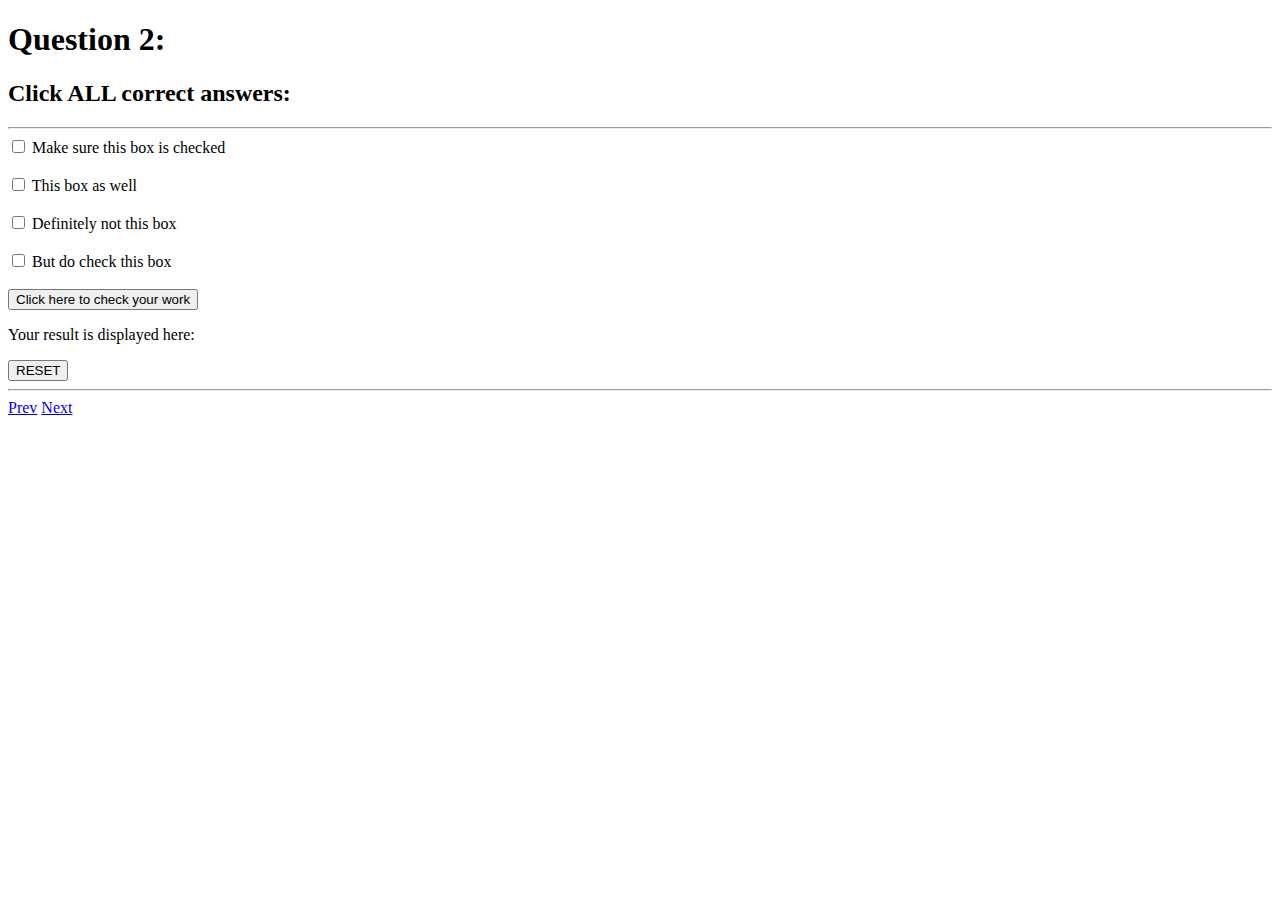
==== index.html @ e5385740 "fixed name error" ====
<!DOCTYPE html>
<html>
  <head>
	<meta charset="utf-8">
	<title>Multiple Correct Answers</title>
  </head>
  <body>
    <header>
    	<h1>Question 2:</h1>
    </header>
    <div id="question">
    	<h2>Click ALL correct answers:</h2>
    	<hr>
    	<input id="answer-1" name="answer-1" type="checkbox">
      <label for="answer-1">Make sure this box is checked</label>
      <br>
      <br>
      <input id="answer-2" name="answer-2" type="checkbox">
      <label for="answer-2">This box as well</label>
      <br>
      <br>
      <input id="answer-3" name="answer-3" type="checkbox">
      <label for="answer-3">Definitely not this box</label>
      <br>
      <br>
      <input id="answer-4" name="answer-4" type="checkbox">
      <label for="answer-4">But do check this box</label>
      <br>
      <br>
      <button id="submit" type="button" onclick="checkAnswer()">Click here to check your work</button>
      <br>
      <p id="result">Your result is displayed here:</p>
    	<button id="reset" type="button" onclick="reset()">RESET</button>
    	<hr>
    	<!---Need to change these into buttons that link and send correct/incorrect info to next page --->
    	<a href="./radio-question.html">Prev</a>
    	<a href="./drag-and-drop-question.html">Next</a>
    </div>
    <script type="text/javascript">
    	const checkAnswer = () =>{
    		/*Did we get here?
    		document.getElementById("answer-1").innerHTML = "You clicked on something"*/

    		//Disable clicking any additional boxes
    		document.getElementById("answer-1").disabled = true
    		document.getElementById("answer-2").disabled = true
    		document.getElementById("answer-3").disabled = true
    		document.getElementById("answer-4").disabled = true
    		//Relay back to the user that they chose correctly
    		//Need to loop this
    		let box1 = document.getElementById('answer-1').checked
        let box2 = document.getElementById('answer-2').checked
        let box3 = document.getElementById('answer-3').checked
        let box4 = document.getElementById('answer-4').checked
        box1 && box2 && !box3 && box4 ? document.getElementById('result').innerHTML = "CORRECT" : document.getElementById('result').innerHTML = "INCORRECT"
    	}
    </script>
    <script type="text/javascript">
    	const reset = () => {
        document.getElementById('result').innerHTML = "Your result is displayed here:" //This is hard-coded, should pass button ID as parameter. Need to figure out how to send a element parameter
        document.getElementById('answer-1').disabled = false
        document.getElementById('answer-2').disabled = false
        document.getElementById('answer-3').disabled = false
        document.getElementById('answer-4').disabled = false
        }
    </script>
  </body>
</html>
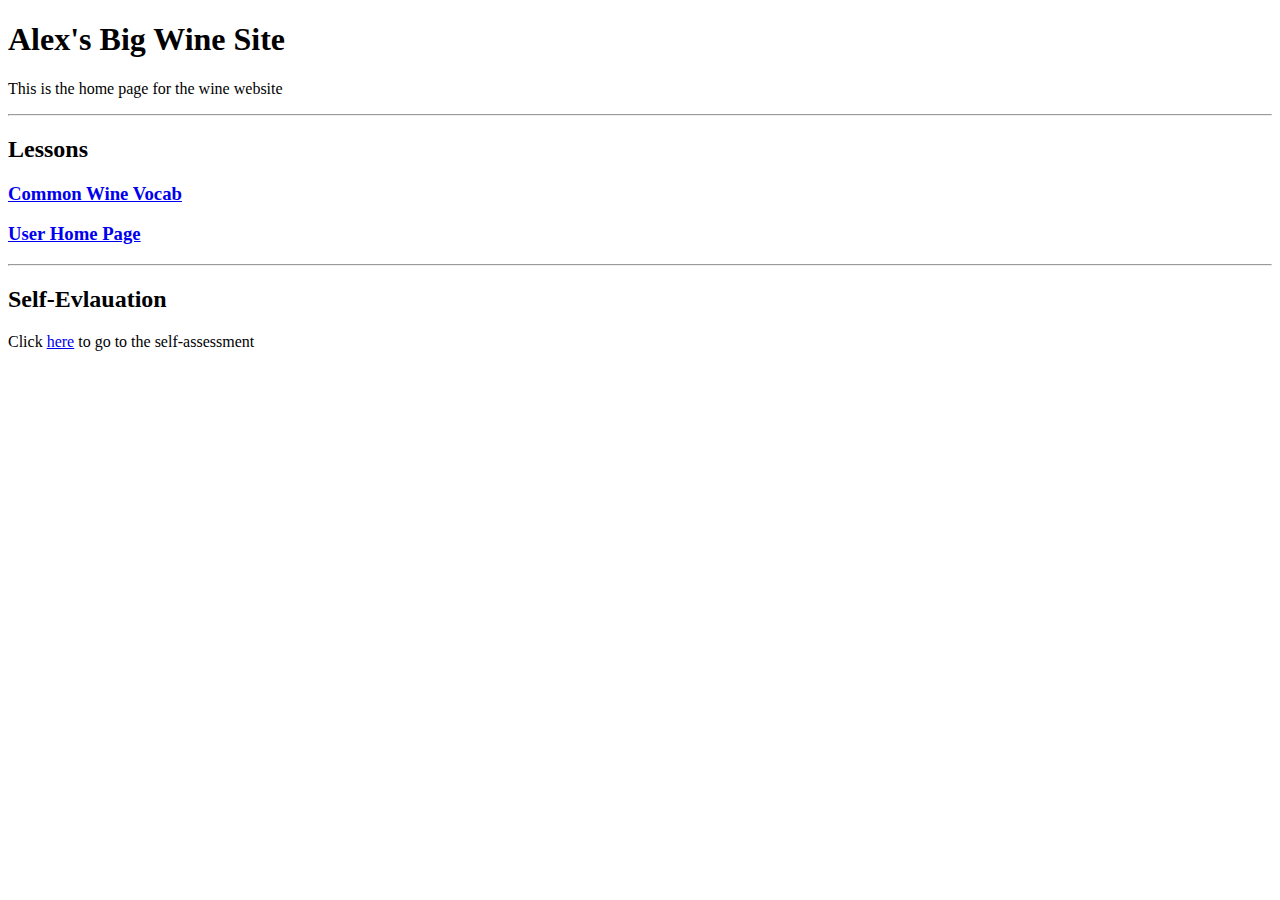
==== commit e9ea35f7: "Merge branch 'CSS' into login Merge CSS branch into login branch" ====
--- a/index.html
+++ b/index.html
@@ -1,68 +1,27 @@
+<!DOCTYPE html>
 <!DOCTYPE html>
 <html>
-  <head>
+<head>
 	<meta charset="utf-8">
-	<title>Multiple Correct Answers</title>
-  </head>
-  <body>
-    <header>
-    	<h1>Question 2:</h1>
-    </header>
-    <div id="question">
-    	<h2>Click ALL correct answers:</h2>
-    	<hr>
-    	<input id="answer-1" name="answer-1" type="checkbox">
-      <label for="answer-1">Make sure this box is checked</label>
-      <br>
-      <br>
-      <input id="answer-2" name="answer-2" type="checkbox">
-      <label for="answer-2">This box as well</label>
-      <br>
-      <br>
-      <input id="answer-3" name="answer-3" type="checkbox">
-      <label for="answer-3">Definitely not this box</label>
-      <br>
-      <br>
-      <input id="answer-4" name="answer-4" type="checkbox">
-      <label for="answer-4">But do check this box</label>
-      <br>
-      <br>
-      <button id="submit" type="button" onclick="checkAnswer()">Click here to check your work</button>
-      <br>
-      <p id="result">Your result is displayed here:</p>
-    	<button id="reset" type="button" onclick="reset()">RESET</button>
-    	<hr>
-    	<!---Need to change these into buttons that link and send correct/incorrect info to next page --->
-    	<a href="./radio-question.html">Prev</a>
-    	<a href="./drag-and-drop-question.html">Next</a>
-    </div>
-    <script type="text/javascript">
-    	const checkAnswer = () =>{
-    		/*Did we get here?
-    		document.getElementById("answer-1").innerHTML = "You clicked on something"*/
+	<title>Homepage</title>
+</head>
+<body>
+  <div id="Introduction">
+    <h1>Alex's Big Wine Site</h1>
+    <p>This is the home page for the wine website</p>
+  </div>
+  <hr>
+  <div id="lessons">
+  	<h2>Lessons</h2>
+  	<a href="./wine-vocab.html"><h3>Common Wine Vocab</h3></a>
+    <a href="./User-Page.html"><h3>User Home Page</h3></a>
+  </div>
+  <hr>
+  <div id="Test">
+  	<h2>Self-Evlauation</h2>
+  	<p>Click <a href="./Name-input.html">here</a> to go to the self-assessment</p>
+  </div>
 
-    		//Disable clicking any additional boxes
-    		document.getElementById("answer-1").disabled = true
-    		document.getElementById("answer-2").disabled = true
-    		document.getElementById("answer-3").disabled = true
-    		document.getElementById("answer-4").disabled = true
-    		//Relay back to the user that they chose correctly
-    		//Need to loop this
-    		let box1 = document.getElementById('answer-1').checked
-        let box2 = document.getElementById('answer-2').checked
-        let box3 = document.getElementById('answer-3').checked
-        let box4 = document.getElementById('answer-4').checked
-        box1 && box2 && !box3 && box4 ? document.getElementById('result').innerHTML = "CORRECT" : document.getElementById('result').innerHTML = "INCORRECT"
-    	}
-    </script>
-    <script type="text/javascript">
-    	const reset = () => {
-        document.getElementById('result').innerHTML = "Your result is displayed here:" //This is hard-coded, should pass button ID as parameter. Need to figure out how to send a element parameter
-        document.getElementById('answer-1').disabled = false
-        document.getElementById('answer-2').disabled = false
-        document.getElementById('answer-3').disabled = false
-        document.getElementById('answer-4').disabled = false
-        }
-    </script>
-  </body>
+
+</body>
 </html>